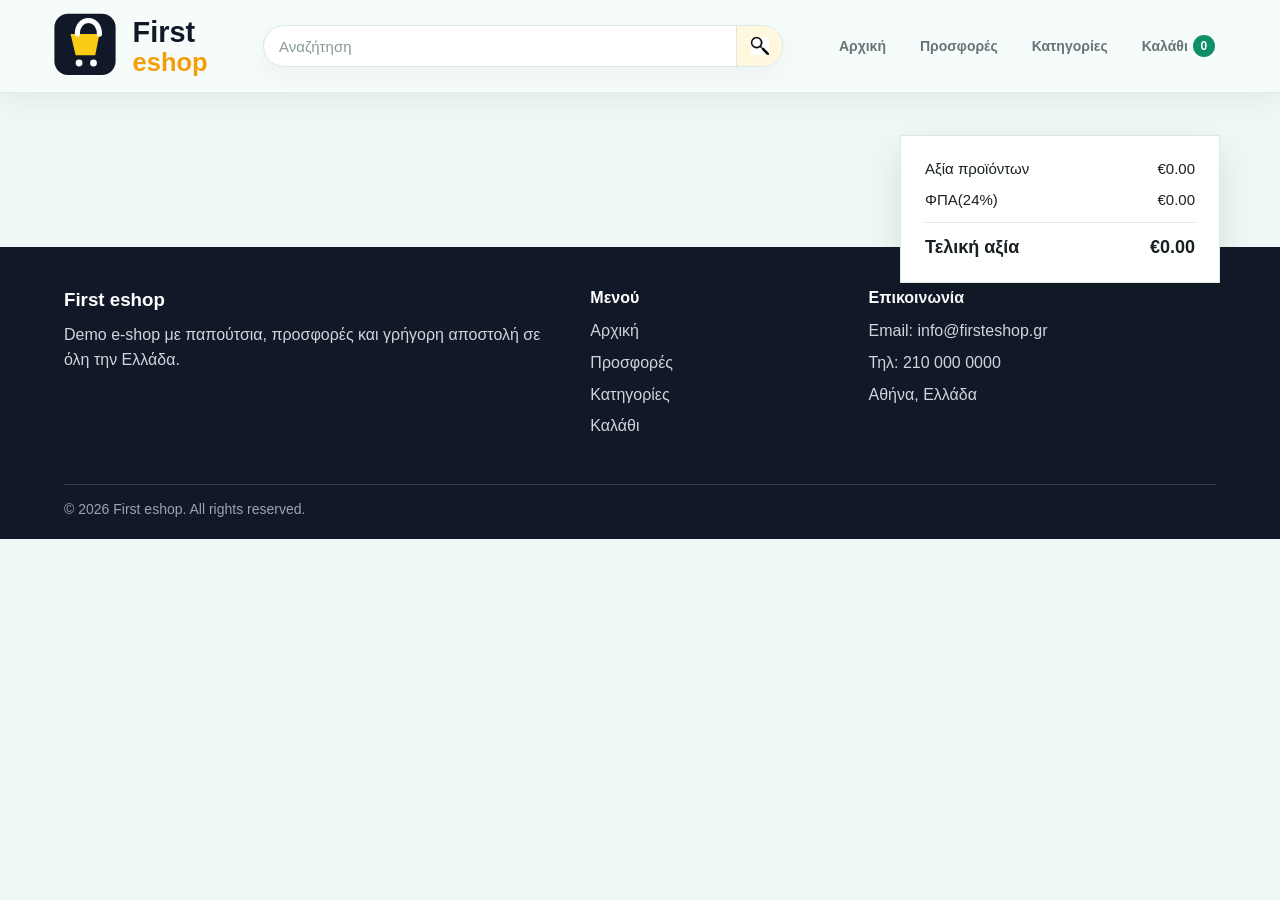
==== html/cart.html @ 8d55bc00 "23-6-2026 update" ====
<!DOCTYPE html>

<html>

<head>
  <meta charset="UTF-8">
  <meta name="viewport" content="width=device-width, initial-scale=1.0">
  <link rel="stylesheet" href="../styles/header.css">
  <link rel="stylesheet" href="../styles/cart.css">
</head>

<body>

  <header class="site-header"></header>

  <div class= cart-grid></div>
  
  <div class="cart-summary"></div>

</body>

<footer class="site-footer">

</footer>
  <script src="../scripts/header-footer.js"></script>
  <script src="../scripts/cart.js" type="module"></script>

</html>
---- styles/header.css ----
:root {
  --ink: #182023;
  --muted: #667579;
  --line: #dde7e4;
  --paper: #eef8f4;
  --surface: #ffffff;
  --surface-soft: #f7fbfa;
  --coal: #111827;
  --accent: #f5b301;
  --accent-dark: #d99500;
  --green: #0f8f68;
  --shadow: 0 16px 40px rgba(24, 32, 35, 0.12);
}

html {
  width: 100%;
}

body {
  margin: 0;
  width: 100%;
  overflow-x: hidden;
  color: #182023;
  background: #eef8f4;
  font-family: Arial, Helvetica, sans-serif;
}

* {
  box-sizing: border-box;
}

a {
  color: inherit;
  text-decoration: none;
}

.site-header {
  position: sticky;
  top: 0;
  z-index: 100;
  min-height: 76px;
  display: flex;
  align-items: center;
  gap: 18px;
  padding: 12px clamp(14px, 4vw, 54px);
  background: rgba(247, 252, 250, 0.94);
  border-bottom: 1px solid rgba(24, 32, 35, 0.08);
  box-shadow: 0 8px 28px rgba(24, 32, 35, 0.06);
  backdrop-filter: blur(14px);
}

.left-section-header {
  display: flex;
  align-items: center;
  gap: 10px;
  flex-shrink: 0;
}

.brand {
  display: flex;
  align-items: center;
}

.logo {
  width: 170px;
  height: auto;
  display: block;
}

.menu-toggle {
  width: 42px;
  height: 42px;
  display: none;
  align-items: center;
  justify-content: center;
  border: 1px solid var(--line);
  border-radius: 999px;
  color: var(--ink);
  background: var(--surface);
  cursor: pointer;
  font-size: 22px;
}

.search-box {
  flex: 1;
  max-width: 520px;
  min-width: 170px;
  height: 42px;
  display: flex;
  align-items: stretch;
  margin: 0 auto;
  border: 1px solid var(--line);
  border-radius: 999px;
  overflow: hidden;
  background: var(--surface);
  box-shadow: 0 8px 24px rgba(24, 32, 35, 0.05);
}

.search-bar {
  flex: 1;
  min-width: 0;
  height: 100%;
  padding: 0 15px;
  border: 0;
  outline: 0;
  color: var(--ink);
  background: transparent;
  font-size: 15px;
}

.search-bar::placeholder {
  color: #8a989b;
}

.search-button {
  width: 46px;
  height: 100%;
  flex-shrink: 0;
  display: flex;
  align-items: center;
  justify-content: center;
  border: 0;
  border-left: 1px solid var(--line);
  background: #fff8df;
  cursor: pointer;
}

.search-button:hover {
  background: #ffefb1;
}

.search-icon {
  width: 18px;
  height: 18px;
  object-fit: contain;
  display: block;
}

.main-nav {
  display: flex;
  align-items: center;
  justify-content: flex-end;
  gap: 6px;
  flex-shrink: 0;
}

.main-nav a {
  min-height: 38px;
  display: inline-flex;
  align-items: center;
  justify-content: center;
  padding: 0 13px;
  border: 1px solid transparent;
  border-radius: 999px;
  color: var(--muted);
  font-size: 14px;
  font-weight: 800;
  white-space: nowrap;
}

.main-nav a:hover,
.main-nav a:focus-visible {
  color: var(--ink);
  background: var(--surface);
  border-color: var(--line);
  outline: none;
}

.js-cart-quantity {
  display: inline-flex;
  align-items: center;
  justify-content: center;
  min-width: 22px;
  height: 22px;
  margin-left: 5px;
  padding: 0 7px;
  border-radius: 999px;
  color: #fff;
  background: var(--green);
  font-size: 12px;
}

.site-footer {
  margin-top: 54px;
  padding: 42px clamp(18px, 5vw, 72px) 22px;
  display: grid;
  grid-template-columns: 2fr 1fr 1.4fr;
  gap: 30px;
  color: white;
  background: #111827;
}

.footer-section h3,
.footer-section h4 {
  margin: 0 0 12px;
  color: #fff;
}

.footer-section p,
.footer-section a {
  margin: 7px 0;
  color: #d1d5db;
  line-height: 1.55;
}

.footer-section a {
  display: block;
}

.footer-section a:hover {
  color: var(--accent);
}

.footer-bottom {
  grid-column: 1 / -1;
  margin-top: 8px;
  padding-top: 16px;
  border-top: 1px solid #374151;
  color: #9ca3af;
  font-size: 14px;
}

.footer-bottom p {
  margin: 0;
}

@media (max-width: 1050px) {
  .site-header {
    gap: 12px;
    padding-left: 14px;
    padding-right: 14px;
  }

  .logo {
    width: 145px;
  }

  .main-nav a {
    padding: 0 9px;
    font-size: 13px;
  }
}

@media (max-width: 780px) {
  .site-header {
    flex-wrap: wrap;
  }

  .left-section-header {
    order: 1;
  }

  .main-nav {
    order: 2;
    margin-left: auto;
  }

  .search-box {
    order: 3;
    flex-basis: 100%;
    max-width: none;
    margin: 2px 0 0;
  }

  .logo {
    width: 128px;
  }
}

@media (max-width: 560px) {
  .site-header {
    min-height: 68px;
    gap: 8px;
  }

  .logo {
    width: 112px;
  }

  .menu-toggle {
    display: flex;
  }

  .main-nav .nav1 {
    display: none;
  }

  .main-nav a {
    min-height: 34px;
    padding: 0 8px;
    font-size: 12px;
  }

  .search-box {
    height: 38px;
  }
}

@media (max-width: 380px) {
  .logo {
    width: 98px;
  }

  .menu-toggle {
    width: 36px;
    height: 36px;
    font-size: 19px;
  }

  .main-nav a {
    font-size: 11px;
    padding: 0 6px;
  }

  .search-box {
    min-width: 0;
  }

  .site-footer {
    grid-template-columns: 1fr;
  }
}

@media (max-width: 700px) {
  .site-footer {
    grid-template-columns: 1fr;
  }
}
---- styles/cart.css ----
body {
  margin: 0;
  color: #182023;
  background: #eef8f4;
  font-family: Arial, Helvetica, sans-serif;
}

html,
body {
  width: 100%;
  
}

.cart-grid{
  display:flex;
  flex-direction: column;
  gap:15px;
  margin-top: 100px;
  margin-left: 50px;
  width: calc(100% - 470px);
}
.cart-product-container{
  display:flex;

  gap:70px;
  align-items: center;

}
.productCart-image-container{
  height: 170px;
  width:190px;
  display: flex;
  justify-content: center;
  align-items: center;
  padding: 12px;
  margin-bottom: 4px;
  border-radius: 12px;
  background: #f7fbfa;
  flex-shrink: 0;
}

.productCart-image{
  max-width: 100%;
  max-height: 100%;
  display: block;
  object-fit: contain;
}

.cart-summary {
  position: fixed;
  top: 15%;
  right: 60px;
  width: 320px;
  padding: 24px;
  background: white;
  border: 1px solid #dce8e4;
  box-shadow: 0 14px 35px rgba(24, 32, 35, 0.1);
}

.summary-row {
  display: flex;
  flex-direction: row;
  justify-content: space-between;
  margin-bottom: 14px;
  color: #182023;
  font-size: 15px;
}

.summary-row:last-child {
  margin-bottom: 0;
  padding-top: 14px;
  border-top: 1px solid #dce8e4;
  font-size: 18px;
  font-weight: 900;
}

.quantity-stepper{
  display: flex;
  justify-content:center;
  align-items: center;
  padding: 3px;
  background-color: white;
  border-right: 1px solid black;
}

.cart-product-quantity{
  display: flex;
  width:30px;
  justify-content: center;
  align-items: center;
}

.productCart-name {
  width: 200px;
  flex-shrink: 0;
  border-right: 1px solid black;
}

.productCart-price{
  width: 100px;
  display: flex;
  border-right: 1px solid black;
  justify-content: center;
}

.total-product-price{
  width: 100px;
  display: flex;
  border-right: 1px solid black;
  justify-content: center;
}
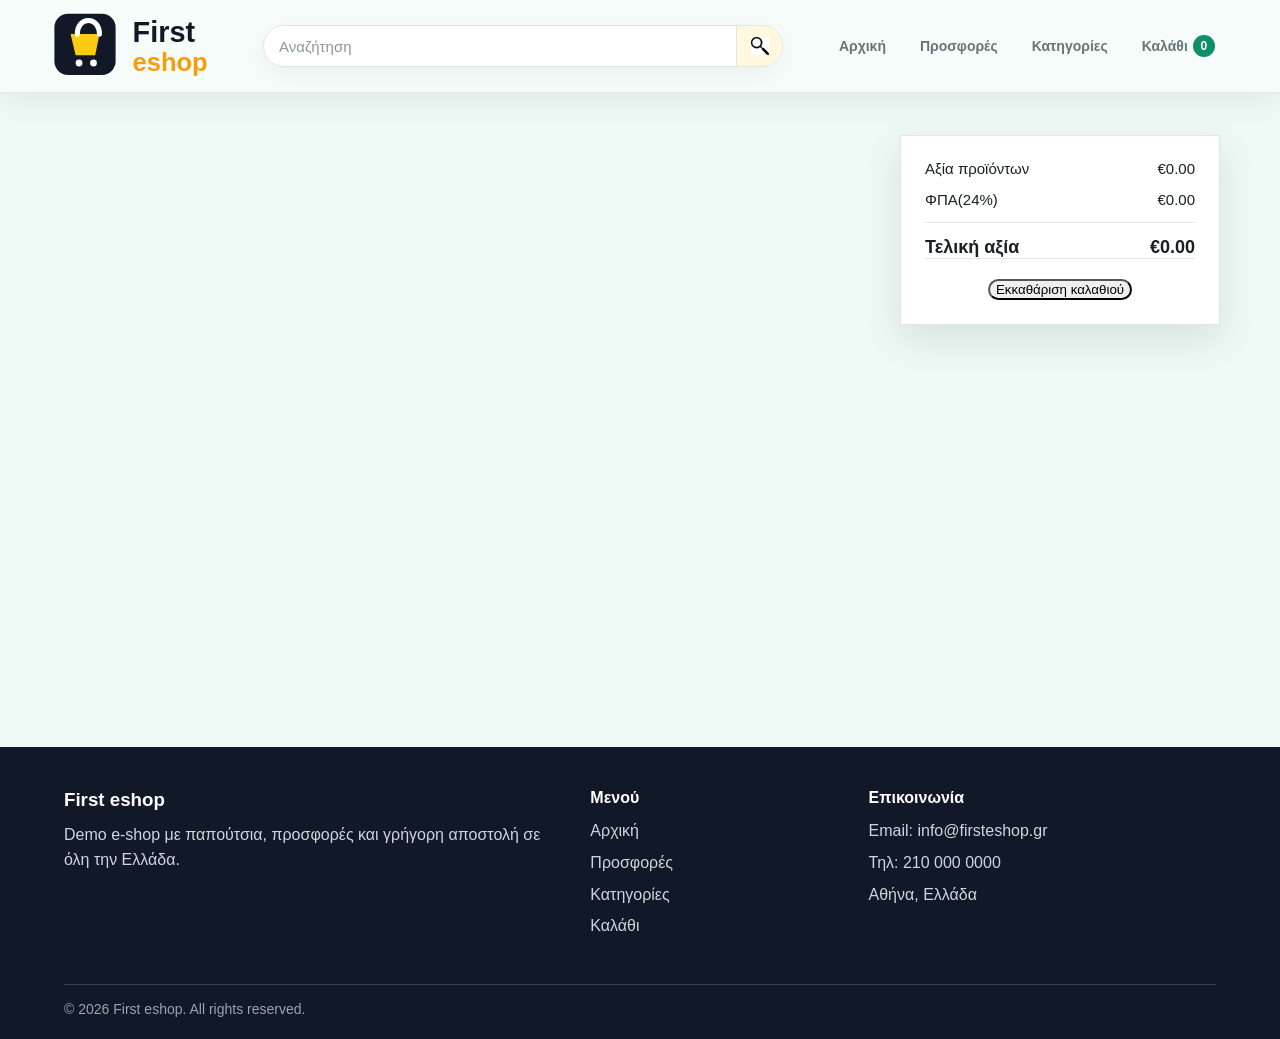
==== commit 2888a09a: "24-6-26 update" ====
--- a/html/cart.html
+++ b/html/cart.html
@@ -17,6 +17,8 @@
   
   <div class="cart-summary"></div>
 
+  
+
 </body>
 
 <footer class="site-footer">
--- a/styles/cart.css
+++ b/styles/cart.css
@@ -18,6 +18,7 @@
   margin-top: 100px;
   margin-left: 50px;
   width: calc(100% - 470px);
+  min-height:500px;
 }
 .cart-product-container{
   display:flex;
@@ -66,10 +67,11 @@
   font-size: 15px;
 }
 
-.summary-row:last-child {
+.summary-row:nth-child(3) {
   margin-bottom: 0;
   padding-top: 14px;
   border-top: 1px solid #dce8e4;
+  border-bottom: 1px solid #dce8e4;
   font-size: 18px;
   font-weight: 900;
 }
@@ -108,4 +110,13 @@
   display: flex;
   border-right: 1px solid black;
   justify-content: center;
+}
+
+.reset-cart{
+  display: flex;
+  justify-content: center;
+  padding-top: 20px;
+}
+.reset-button{
+  border-radius: 90px;
 }
